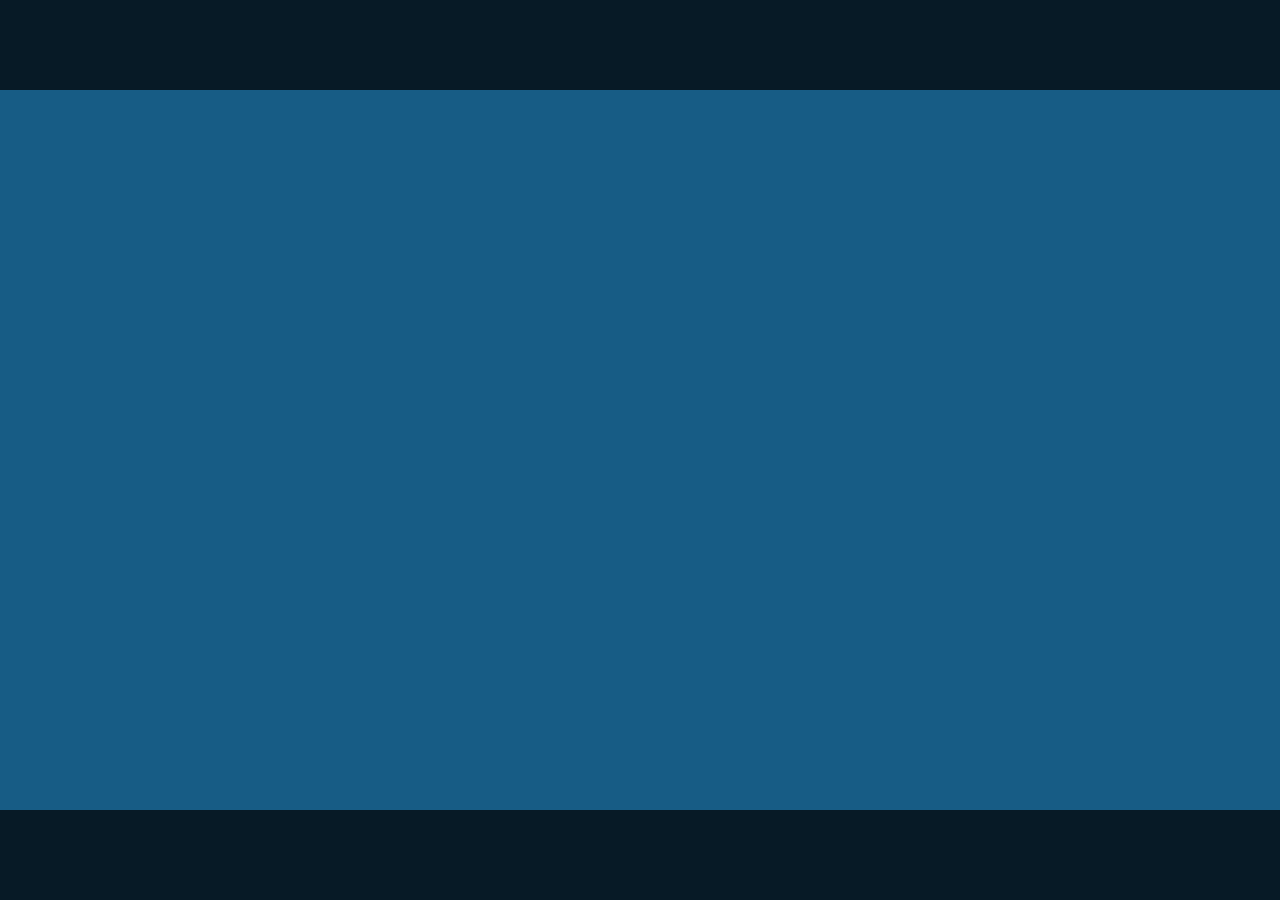
==== utf-cg-tp1/index.html @ b064ecb2 "estrutura de pastas e index.html com canvas Canvas WebGL2 16:9, camada #hud sobreposta e teste de fu" ====
<!DOCTYPE html>
<html lang="pt-BR">
<head>
  <meta charset="UTF-8">
  <meta name="viewport" content="width=device-width, initial-scale=1.0">
  <title>Tower Defense Naval</title>
  <link rel="stylesheet" href="styles/main.css">
  <!-- Caminhos sempre relativos (sem "/" no início): no GitHub Pages o jogo
       fica em /nome-do-repositorio/, e um caminho absoluto quebraria. -->
  <script type="module" src="src/main.js"></script>
</head>
<body>
  <main id="jogo">
    <canvas id="tela-webgl" width="1280" height="720"></canvas>
    <!-- HTML sobreposto ao canvas: HUD, menus, game over (aula 7, abordagem 1) -->
    <div id="hud"></div>
  </main>
</body>
</html>
---- utf-cg-tp1/styles/main.css ----
:root {
  --fundo-pagina: #071a26;
  --texto: #e8f1f2;
}

* {
  box-sizing: border-box;
}

html,
body {
  height: 100%;
  margin: 0;
}

body {
  display: grid;
  place-items: center;
  background: var(--fundo-pagina);
  color: var(--texto);
  font-family: system-ui, -apple-system, "Segoe UI", sans-serif;
}

/* Área do jogo: sempre 16:9, ocupando o máximo possível da janela e
   centralizada (sobram faixas escuras nas laterais ou em cima/embaixo). */
#jogo {
  position: relative;
  width: min(100vw, calc(100vh * 16 / 9));
  width: min(100vw, calc(100dvh * 16 / 9));
  aspect-ratio: 16 / 9;
}

#tela-webgl {
  display: block;
  width: 100%;
  height: 100%;
}

/* Camada de HTML por cima do canvas. Não intercepta o mouse, para que os
   cliques cheguem ao canvas; elementos interativos (botões de menu, por
   exemplo) devem declarar pointer-events: auto. */
#hud {
  position: absolute;
  inset: 0;
  pointer-events: none;
}

#hud.erro {
  display: grid;
  place-items: center;
  padding: 1.5rem;
  text-align: center;
  line-height: 1.5;
}
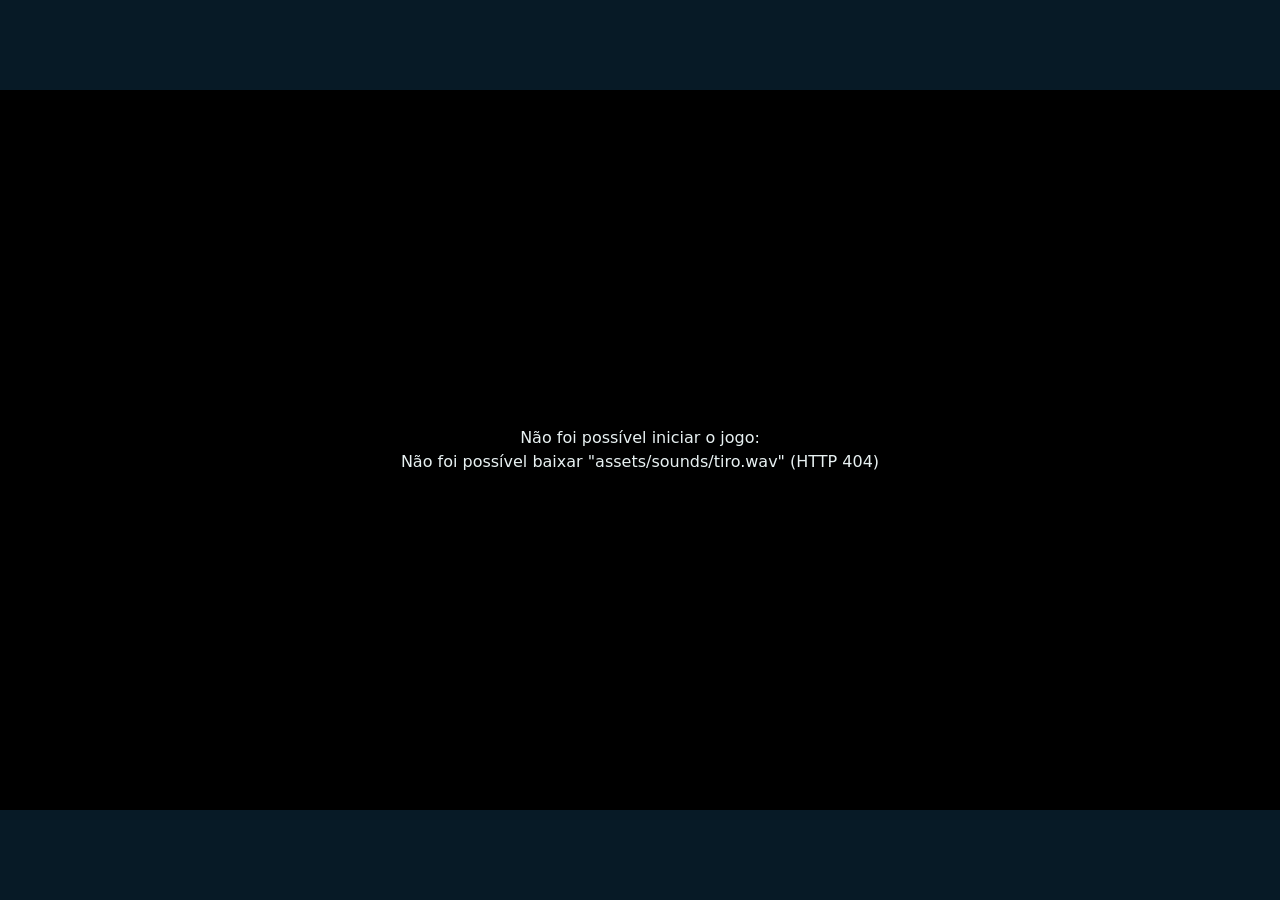
==== commit 06263f62: "feat básica: título The Last Beacon e favicon da página" ====
--- a/utf-cg-tp1/index.html
+++ b/utf-cg-tp1/index.html
@@ -3,7 +3,8 @@
 <head>
   <meta charset="UTF-8">
   <meta name="viewport" content="width=device-width, initial-scale=1.0">
-  <title>Tower Defense Naval</title>
+  <title>The Last Beacon</title>
+  <link rel="icon" type="image/png" href="assets/images/favicon.png">
   <link rel="stylesheet" href="styles/main.css">
   <!-- Caminhos sempre relativos (sem "/" no início): no GitHub Pages o jogo
        fica em /nome-do-repositorio/, e um caminho absoluto quebraria. -->
--- a/utf-cg-tp1/styles/main.css
+++ b/utf-cg-tp1/styles/main.css
@@ -52,3 +52,116 @@
   text-align: center;
   line-height: 1.5;
 }
+
+/* --- Fase 1 --- */
+
+/* duplo clique / arrastar no jogo não deve selecionar texto da página */
+#jogo {
+  user-select: none;
+}
+
+/* mensagens de erro podem ter várias linhas (ex.: log de compilação de shader) */
+#hud.erro {
+  white-space: pre-wrap;
+}
+
+/* painel de debug (fps e tamanho das pools) — desligado via MOSTRAR_DEBUG antes da entrega */
+#hud .debug {
+  position: absolute;
+  bottom: 0.5rem;
+  left: 0.75rem;
+  font: 12px/1.4 ui-monospace, "Cascadia Mono", Consolas, monospace;
+  opacity: 0.85;
+}
+
+/* --- Fase 3: HUD e tela de fim de jogo --- */
+
+#hud .hud-vida,
+#hud .hud-pontuacao,
+#hud .hud-onda {
+  position: absolute;
+  top: 0.75rem;
+  font: 700 20px/1.3 system-ui, sans-serif;
+  text-shadow: 0 1px 3px rgba(0, 0, 0, 0.6);
+}
+
+#hud .tela-inicial {
+  position: absolute;
+  inset: 0;
+  display: flex;
+  flex-direction: column;
+  align-items: center;
+  justify-content: center;
+  gap: 1.5rem;
+  background: linear-gradient(160deg, rgba(3, 15, 35, 0.92), rgba(4, 54, 76, 0.82));
+  text-align: center;
+  pointer-events: auto;
+}
+#hud .tela-inicial h1 {
+  margin: 0;
+  color: #d9f6ff;
+  font: 700 clamp(2rem, 6vw, 4.5rem)/1.1 Georgia, serif;
+  letter-spacing: 0.04em;
+  text-shadow: 0 0 24px rgba(96, 211, 255, 0.65);
+}
+#hud .tela-inicial button {
+  padding: 0.75rem 2.5rem;
+  border: 1px solid rgba(157, 232, 255, 0.8);
+  border-radius: 0.35rem;
+  background: #8ee6ff;
+  color: #062234;
+  font: 700 1.1rem Georgia, serif;
+  cursor: pointer;
+  box-shadow: 0 0 20px rgba(76, 205, 255, 0.45);
+}
+#hud .tela-inicial button:hover {
+  background: #c5f3ff;
+}
+#hud .hud-vida { left: 1rem; }
+#hud .hud-pontuacao { right: 1rem; }
+#hud .hud-onda {
+  left: 50%;
+  transform: translateX(-50%);
+  font-size: 16px;
+  opacity: 0.9;
+}
+
+/* Alternada entre display:none e display:flex via JS (nunca window.alert). */
+#hud .tela-game-over {
+  position: absolute;
+  inset: 0;
+  flex-direction: column;
+  align-items: center;
+  justify-content: center;
+  gap: 1rem;
+  background: rgba(4, 12, 18, 0.82);
+  text-align: center;
+  /* diferente do resto do #hud (pointer-events: none): esta tela PRECISA
+     capturar o clique do botão de reiniciar */
+  pointer-events: auto;
+}
+#hud .tela-game-over h2 {
+  margin: 0;
+  font-size: 2rem;
+}
+#hud .tela-game-over button {
+  padding: 0.6rem 1.4rem;
+  font-size: 1rem;
+  font-weight: 700;
+  border: none;
+  border-radius: 0.5rem;
+  background: var(--texto);
+  color: var(--fundo-pagina);
+  cursor: pointer;
+}
+#hud .tela-game-over button:hover {
+  opacity: 0.85;
+}
+#hud .tela-game-over-creditos {
+  margin: 0;
+  font-size: 0.8rem;
+  letter-spacing: 0.06em;
+  opacity: 0.8;
+  text-transform: lowercase;
+  pointer-events: none;
+}
